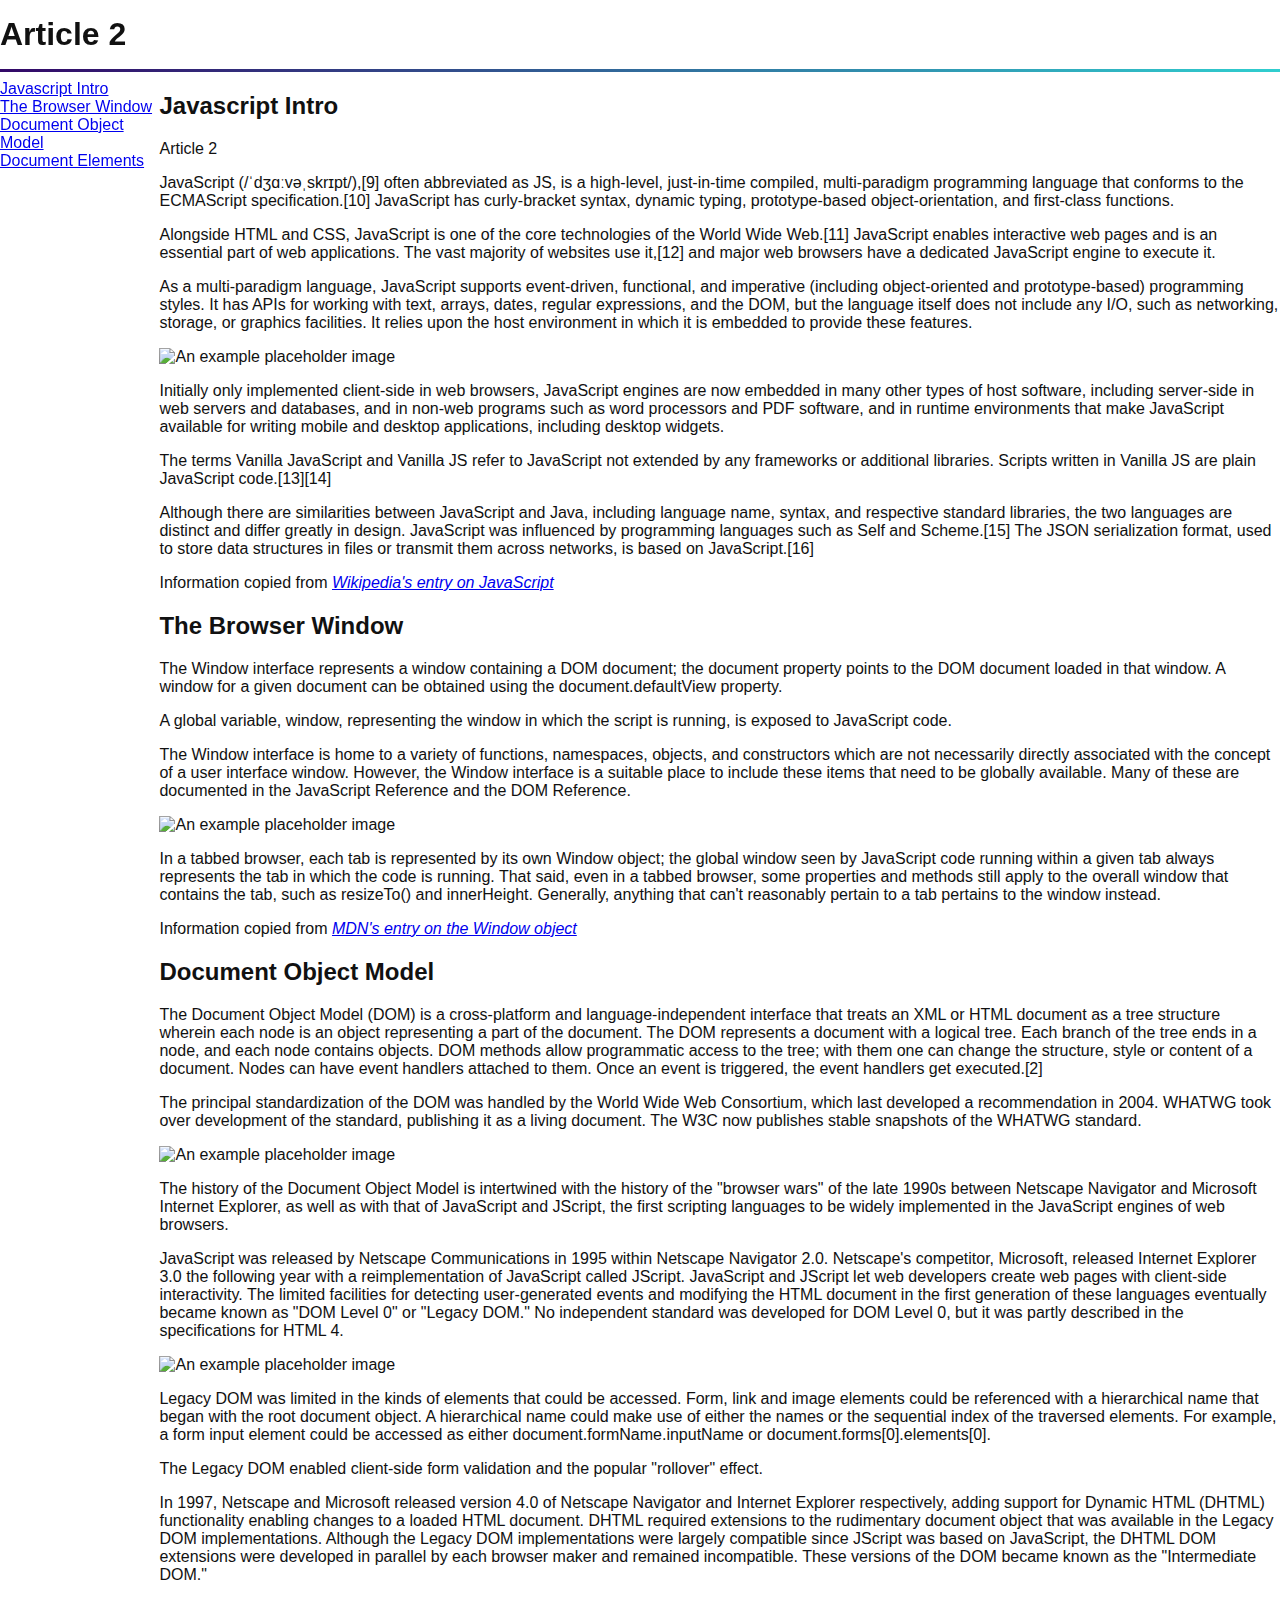
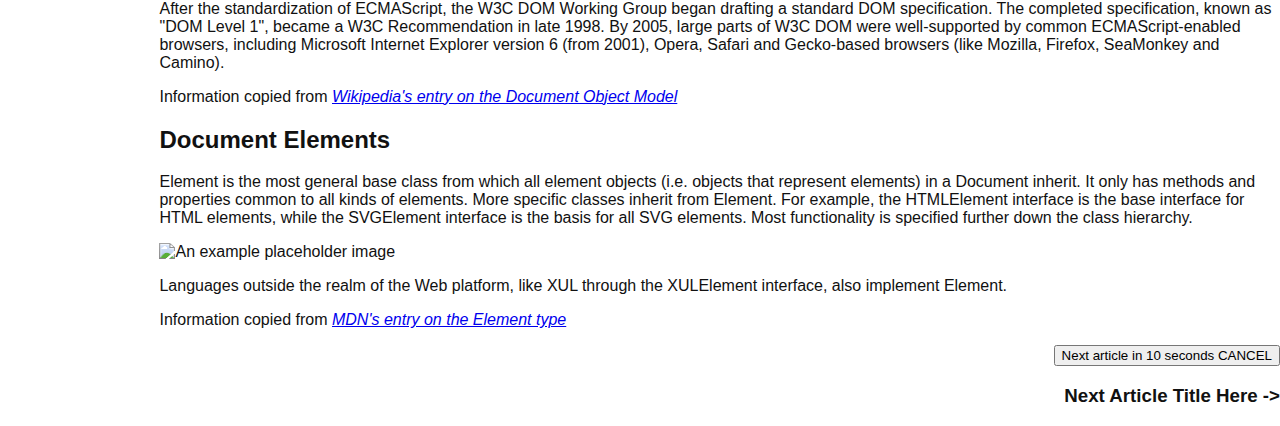
==== article-2.html @ b0dce340 "Nav bar size adjuested" ====
<!doctype html>
<html lang="en">
  <head>
    <meta charset="utf-8">
    <meta name="viewport" content="width=device-width, initial-scale=1.0">
    <title>Article Tools and Components (Change this)</title>
    <meta name="description" content="Article Tools and Components (Change this)">
    <meta name="author" content="Your Name Here">
    <link rel="stylesheet" href="css/reset.css">
    <link rel="stylesheet" href="css/index.css">
  </head>
  <body>
    <main class="story">
      <header class="article-title-header">
        <h1>Article 2</h1>
        <div id="progress-bar">progressBar</div>
      </header>
      <section class="content">
        <nav id="nav-summary">
          <ul id="nav-summary-list">
            <li><a href="#javascript">Javascript Intro</a></li>
            <li><a href="#window">The Browser Window</a></li>
            <li><a href="#document">Document Object Model</a></li>
            <li><a href="#element">Document Elements</a></li>
          </ul>
        </nav>
        <article class="article-body">
          <section id="javascript">
            <h2>Javascript Intro</h2>
            <p>Article 2</p>
            <p>JavaScript (/ˈdʒɑːvəˌskrɪpt/),[9] often abbreviated as JS, is a high-level, just-in-time compiled, multi-paradigm programming language that conforms to the ECMAScript specification.[10] JavaScript has curly-bracket syntax, dynamic typing, prototype-based object-orientation, and first-class functions.</p>
            <p>Alongside HTML and CSS, JavaScript is one of the core technologies of the World Wide Web.[11] JavaScript enables interactive web pages and is an essential part of web applications. The vast majority of websites use it,[12] and major web browsers have a dedicated JavaScript engine to execute it.</p>
            <p>As a multi-paradigm language, JavaScript supports event-driven, functional, and imperative (including object-oriented and prototype-based) programming styles. It has APIs for working with text, arrays, dates, regular expressions, and the DOM, but the language itself does not include any I/O, such as networking, storage, or graphics facilities. It relies upon the host environment in which it is embedded to provide these features.</p>
            <div><img src="https://via.placeholder.com/1600x900" alt="An example placeholder image"></div>
            <p>Initially only implemented client-side in web browsers, JavaScript engines are now embedded in many other types of host software, including server-side in web servers and databases, and in non-web programs such as word processors and PDF software, and in runtime environments that make JavaScript available for writing mobile and desktop applications, including desktop widgets.</p>
            <p>The terms Vanilla JavaScript and Vanilla JS refer to JavaScript not extended by any frameworks or additional libraries. Scripts written in Vanilla JS are plain JavaScript code.[13][14]</p>
            <p>Although there are similarities between JavaScript and Java, including language name, syntax, and respective standard libraries, the two languages are distinct and differ greatly in design. JavaScript was influenced by programming languages such as Self and Scheme.[15] The JSON serialization format, used to store data structures in files or transmit them across networks, is based on JavaScript.[16]</p>
            <footer><p>Information copied from <cite><a href="https://en.wikipedia.org/wiki/JavaScript">Wikipedia's entry on JavaScript</a></cite></p></footer>
          </section>
          <section id="window">
            <h2>The Browser Window</h2>
            <p>The Window interface represents a window containing a DOM document; the document property points to the DOM document loaded in that window. A window for a given document can be obtained using the document.defaultView property.</p>
            <p>A global variable, window, representing the window in which the script is running, is exposed to JavaScript code.</p>
            <p>The Window interface is home to a variety of functions, namespaces, objects, and constructors which are not necessarily directly associated with the concept of a user interface window. However, the Window interface is a suitable place to include these items that need to be globally available. Many of these are documented in the JavaScript Reference and the DOM Reference.</p>
            <div><img src="https://via.placeholder.com/1600x900" alt="An example placeholder image"></div>
            <p>In a tabbed browser, each tab is represented by its own Window object; the global window seen by JavaScript code running within a given tab always represents the tab in which the code is running. That said, even in a tabbed browser, some properties and methods still apply to the overall window that contains the tab, such as resizeTo() and innerHeight. Generally, anything that can't reasonably pertain to a tab pertains to the window instead.</p>
            <footer><p>Information copied from <cite><a href="https://developer.mozilla.org/en-US/docs/Web/API/window">MDN's entry on the Window object</a></cite></p></footer>
          </section>
          <section id="document">
            <h2>Document Object Model</h2>
            <p>The Document Object Model (DOM) is a cross-platform and language-independent interface that treats an XML or HTML document as a tree structure wherein each node is an object representing a part of the document. The DOM represents a document with a logical tree. Each branch of the tree ends in a node, and each node contains objects. DOM methods allow programmatic access to the tree; with them one can change the structure, style or content of a document. Nodes can have event handlers attached to them. Once an event is triggered, the event handlers get executed.[2]</p>
            <p>The principal standardization of the DOM was handled by the World Wide Web Consortium, which last developed a recommendation in 2004. WHATWG took over development of the standard, publishing it as a living document. The W3C now publishes stable snapshots of the WHATWG standard.</p>
            <div><img src="https://via.placeholder.com/1600x900" alt="An example placeholder image"></div>
            <p>The history of the Document Object Model is intertwined with the history of the "browser wars" of the late 1990s between Netscape Navigator and Microsoft Internet Explorer, as well as with that of JavaScript and JScript, the first scripting languages to be widely implemented in the JavaScript engines of web browsers.</p>
            <p>JavaScript was released by Netscape Communications in 1995 within Netscape Navigator 2.0. Netscape's competitor, Microsoft, released Internet Explorer 3.0 the following year with a reimplementation of JavaScript called JScript. JavaScript and JScript let web developers create web pages with client-side interactivity. The limited facilities for detecting user-generated events and modifying the HTML document in the first generation of these languages eventually became known as "DOM Level 0" or "Legacy DOM." No independent standard was developed for DOM Level 0, but it was partly described in the specifications for HTML 4.</p>
            <div><img src="https://via.placeholder.com/1600x900" alt="An example placeholder image"></div>
            <p>Legacy DOM was limited in the kinds of elements that could be accessed. Form, link and image elements could be referenced with a hierarchical name that began with the root document object. A hierarchical name could make use of either the names or the sequential index of the traversed elements. For example, a form input element could be accessed as either document.formName.inputName or document.forms[0].elements[0].</p>
            <p>The Legacy DOM enabled client-side form validation and the popular "rollover" effect.</p>
            <p>In 1997, Netscape and Microsoft released version 4.0 of Netscape Navigator and Internet Explorer respectively, adding support for Dynamic HTML (DHTML) functionality enabling changes to a loaded HTML document. DHTML required extensions to the rudimentary document object that was available in the Legacy DOM implementations. Although the Legacy DOM implementations were largely compatible since JScript was based on JavaScript, the DHTML DOM extensions were developed in parallel by each browser maker and remained incompatible. These versions of the DOM became known as the "Intermediate DOM."</p>
            <p>After the standardization of ECMAScript, the W3C DOM Working Group began drafting a standard DOM specification. The completed specification, known as "DOM Level 1", became a W3C Recommendation in late 1998. By 2005, large parts of W3C DOM were well-supported by common ECMAScript-enabled browsers, including Microsoft Internet Explorer version 6 (from 2001), Opera, Safari and Gecko-based browsers (like Mozilla, Firefox, SeaMonkey and Camino).</p>
            <footer><p>Information copied from <cite><a href="https://en.wikipedia.org/wiki/Document_Object_Model">Wikipedia's entry on the Document Object Model</a></cite></p></footer>
          </section>
          <section id="element">
            <h2>Document Elements</h2>
            <p>Element is the most general base class from which all element objects (i.e. objects that represent elements) in a Document inherit. It only has methods and properties common to all kinds of elements. More specific classes inherit from Element. For example, the HTMLElement interface is the base interface for HTML elements, while the SVGElement interface is the basis for all SVG elements. Most functionality is specified further down the class hierarchy.</p>
            <div><img src="https://via.placeholder.com/1600x900" alt="An example placeholder image"></div>
            <p>Languages outside the realm of the Web platform, like XUL through the XULElement interface, also implement Element.</p>
            <footer><p>Information copied from <cite><a href="https://developer.mozilla.org/en-US/docs/Web/API/Element">MDN's entry on the Element type</a></cite></p></footer>
          </section>
        </article>
      </section>

      <article class="next-article">
        <button>Next article in <sbuttonan>10</span> seconds <span>CANCEL</span></button>
        <h3 id="next-article-title">Next Article Title Here -></h3>  
      </article>

    </main>
    <script src="js/index.js"></script>
  </body>
</html>
---- css/index.css ----
:root {
  --primary-dark-color: rgba(51,8,103,1);
  --primary-light-color: rgba(48,206,207,1);
  --bg-primary-gradient: linear-gradient(90deg, var(--primary-dark-color) 0%, var(--primary-light-color) 100%)
}

body {
  font: 1em helvetica, arial, sans-serif;
  background-color: #fff;
  color: #111;
}

h1{
  margin: 0;
  padding: 1rem 0;
}

.story {
  padding: 0 0;
}

.article-title-header{
  position: sticky;
  top: 0;
  background-color: #fff;
}

#progress-bar{
  display: block;
  background-color: red;
  width: 100%;
  height: .2rem;
  color: rgba(255, 255, 255, 0);
  background: var(--primary-dark-color);
  background: var(--bg-primary-gradient);
}

.content {
  display: flex;
  /* background-color: pink; */
}

#nav-summary {
  /* background-color: red; */
  display: inline-block;
  width: 50%;
}

#nav-summary ul{
  position: sticky;
  top:5rem;
}

.article-body{
  display: inline-block;
  width: auto;
  /* background-color: cyan; */
}

.marked-summary{
  background-color: pink;
}

.next-article{
  text-align: right;
}
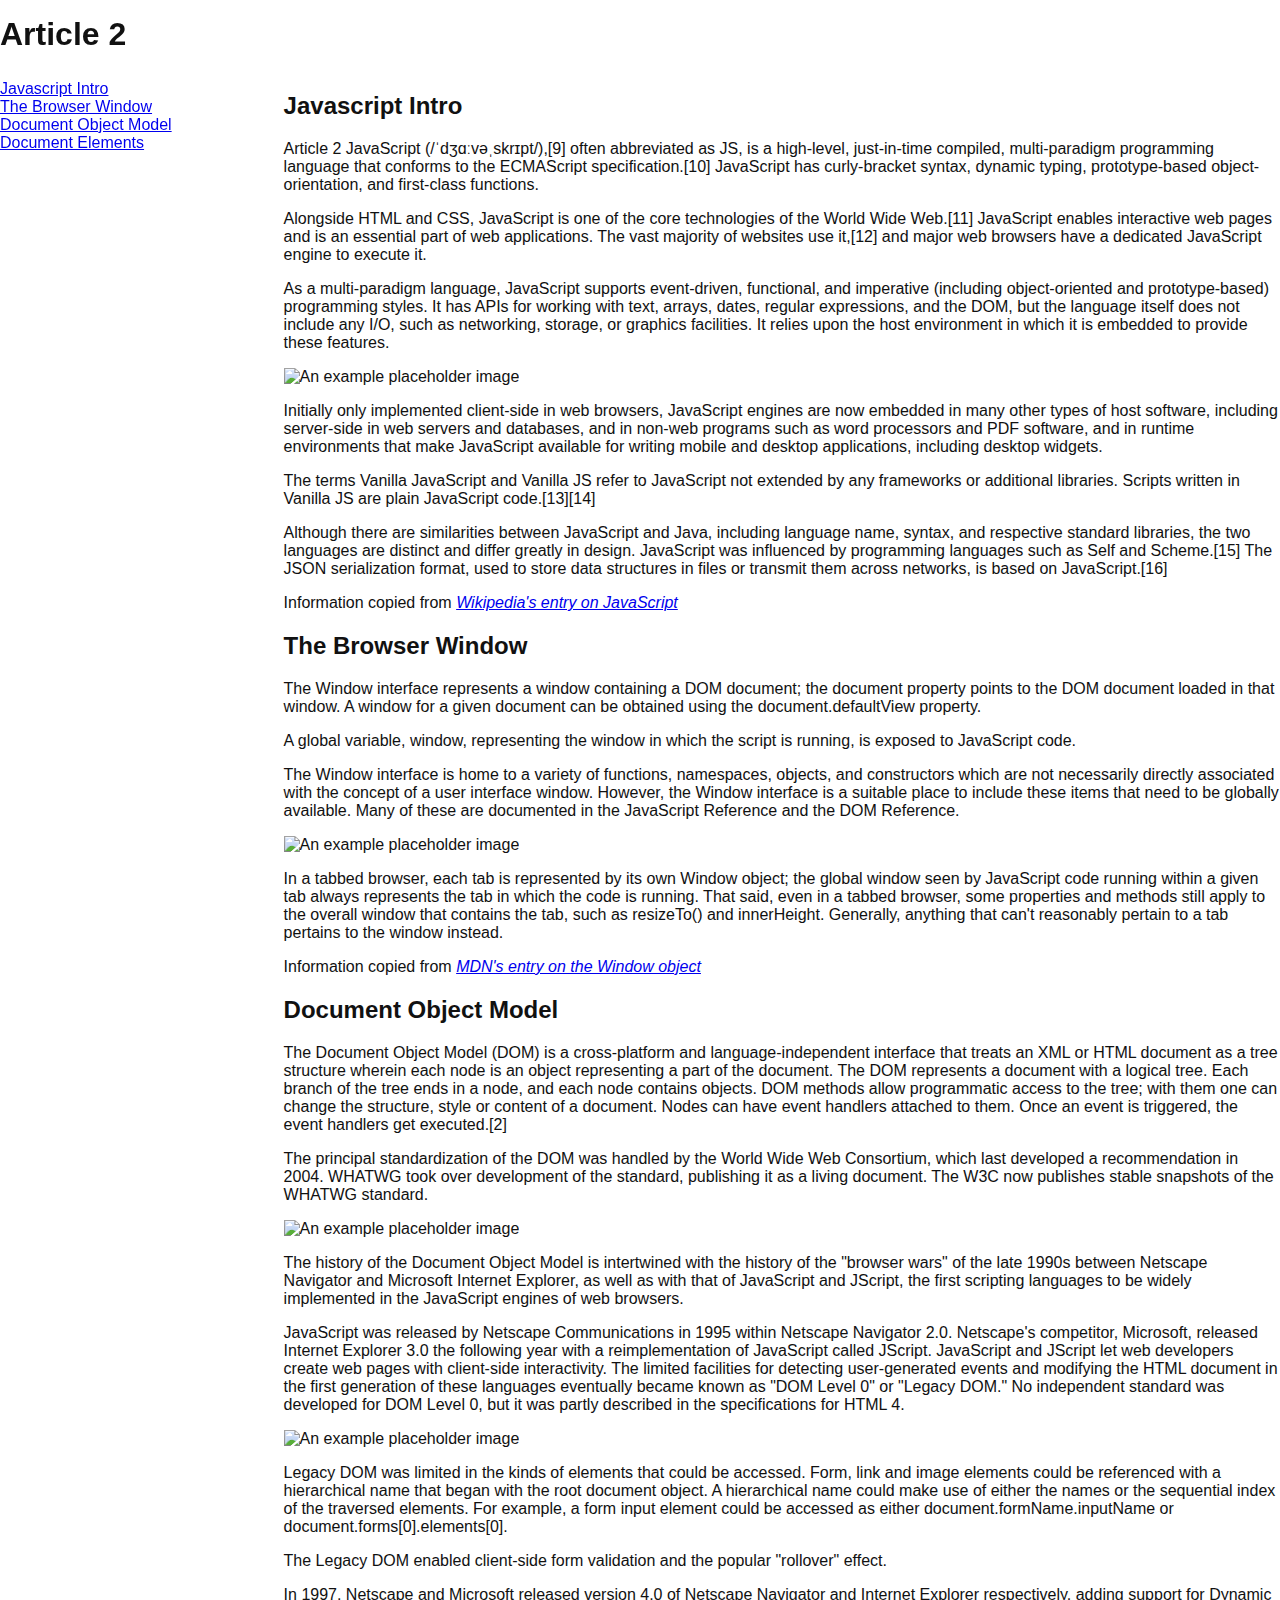
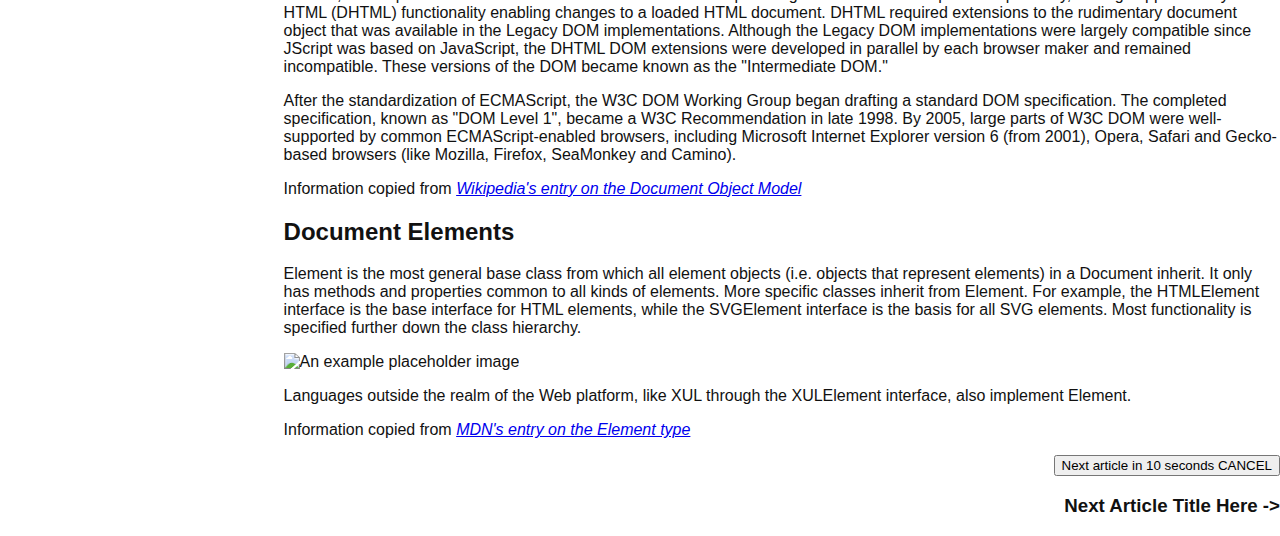
==== commit 046ff2ae: "everything" ====
--- a/article-2.html
+++ b/article-2.html
@@ -12,7 +12,7 @@
   <body>
     <main class="story">
       <header class="article-title-header">
-        <h1>Article 2</h1>
+        <h1 id="article-title">Article 2</h1>
         <div id="progress-bar">progressBar</div>
       </header>
       <section class="content">
@@ -27,8 +27,7 @@
         <article class="article-body">
           <section id="javascript">
             <h2>Javascript Intro</h2>
-            <p>Article 2</p>
-            <p>JavaScript (/ˈdʒɑːvəˌskrɪpt/),[9] often abbreviated as JS, is a high-level, just-in-time compiled, multi-paradigm programming language that conforms to the ECMAScript specification.[10] JavaScript has curly-bracket syntax, dynamic typing, prototype-based object-orientation, and first-class functions.</p>
+            <p>Article 2 JavaScript (/ˈdʒɑːvəˌskrɪpt/),[9] often abbreviated as JS, is a high-level, just-in-time compiled, multi-paradigm programming language that conforms to the ECMAScript specification.[10] JavaScript has curly-bracket syntax, dynamic typing, prototype-based object-orientation, and first-class functions.</p>
             <p>Alongside HTML and CSS, JavaScript is one of the core technologies of the World Wide Web.[11] JavaScript enables interactive web pages and is an essential part of web applications. The vast majority of websites use it,[12] and major web browsers have a dedicated JavaScript engine to execute it.</p>
             <p>As a multi-paradigm language, JavaScript supports event-driven, functional, and imperative (including object-oriented and prototype-based) programming styles. It has APIs for working with text, arrays, dates, regular expressions, and the DOM, but the language itself does not include any I/O, such as networking, storage, or graphics facilities. It relies upon the host environment in which it is embedded to provide these features.</p>
             <div><img src="https://via.placeholder.com/1600x900" alt="An example placeholder image"></div>
@@ -71,7 +70,7 @@
       </section>
 
       <article class="next-article">
-        <button>Next article in <sbuttonan>10</span> seconds <span>CANCEL</span></button>
+        <button id="cancel-button">Next article in <output id="next-article-timer">10</output> seconds <span>CANCEL</span></button>
         <h3 id="next-article-title">Next Article Title Here -></h3>  
       </article>
 
--- a/css/index.css
+++ b/css/index.css
@@ -28,7 +28,7 @@
 #progress-bar{
   display: block;
   background-color: red;
-  width: 100%;
+  width: 0%;
   height: .2rem;
   color: rgba(255, 255, 255, 0);
   background: var(--primary-dark-color);
@@ -43,7 +43,7 @@
 #nav-summary {
   /* background-color: red; */
   display: inline-block;
-  width: 50%;
+  width: 100%;
 }
 
 #nav-summary ul{
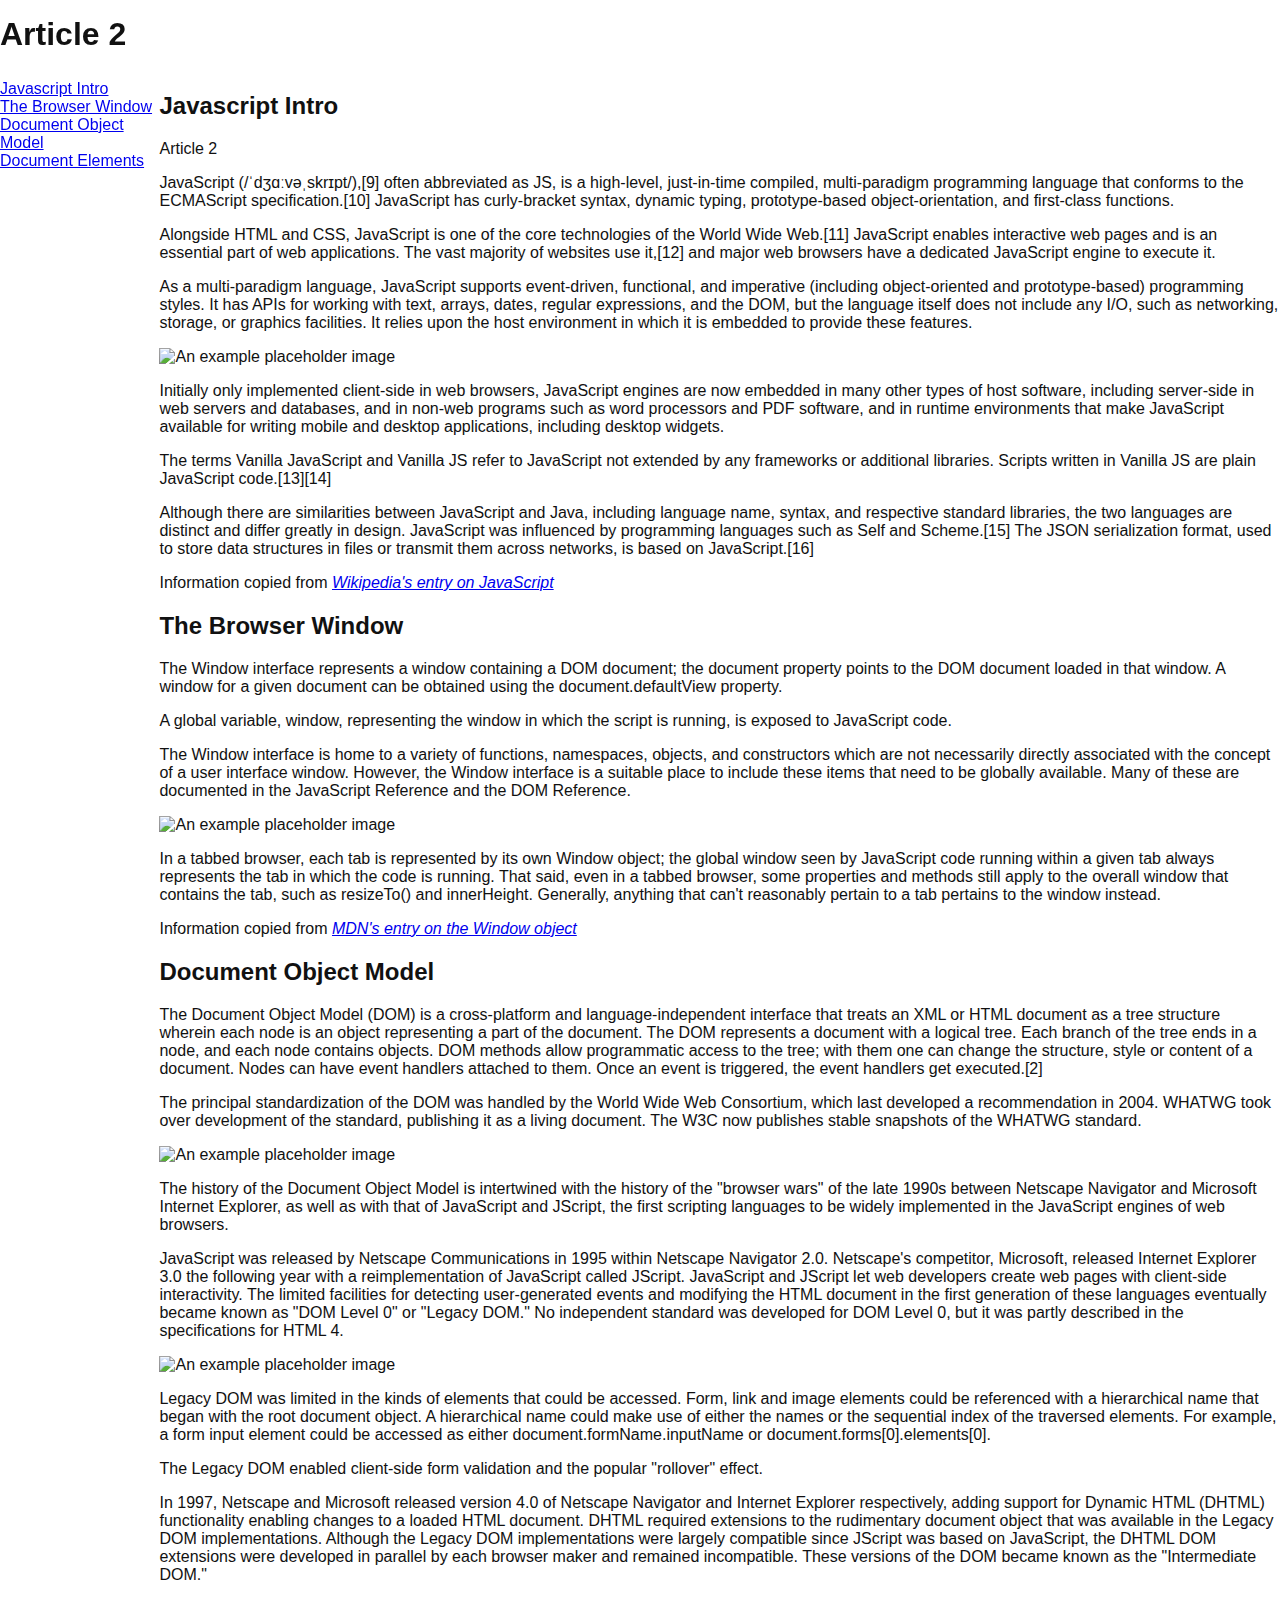
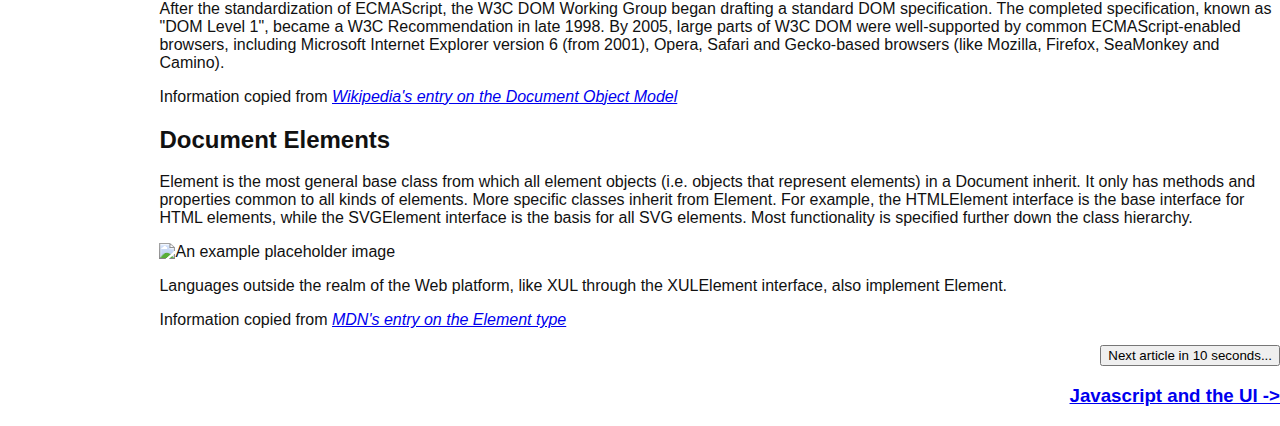
==== commit 42c2dfbd: "Artciles placeholders created" ====
--- a/article-2.html
+++ b/article-2.html
@@ -27,7 +27,8 @@
         <article class="article-body">
           <section id="javascript">
             <h2>Javascript Intro</h2>
-            <p>Article 2 JavaScript (/ˈdʒɑːvəˌskrɪpt/),[9] often abbreviated as JS, is a high-level, just-in-time compiled, multi-paradigm programming language that conforms to the ECMAScript specification.[10] JavaScript has curly-bracket syntax, dynamic typing, prototype-based object-orientation, and first-class functions.</p>
+            <p>Article 2</p>
+            <p>JavaScript (/ˈdʒɑːvəˌskrɪpt/),[9] often abbreviated as JS, is a high-level, just-in-time compiled, multi-paradigm programming language that conforms to the ECMAScript specification.[10] JavaScript has curly-bracket syntax, dynamic typing, prototype-based object-orientation, and first-class functions.</p>
             <p>Alongside HTML and CSS, JavaScript is one of the core technologies of the World Wide Web.[11] JavaScript enables interactive web pages and is an essential part of web applications. The vast majority of websites use it,[12] and major web browsers have a dedicated JavaScript engine to execute it.</p>
             <p>As a multi-paradigm language, JavaScript supports event-driven, functional, and imperative (including object-oriented and prototype-based) programming styles. It has APIs for working with text, arrays, dates, regular expressions, and the DOM, but the language itself does not include any I/O, such as networking, storage, or graphics facilities. It relies upon the host environment in which it is embedded to provide these features.</p>
             <div><img src="https://via.placeholder.com/1600x900" alt="An example placeholder image"></div>
@@ -70,7 +71,7 @@
       </section>
 
       <article class="next-article">
-        <button id="cancel-button">Next article in <output id="next-article-timer">10</output> seconds <span>CANCEL</span></button>
+        <button id="cancel-button">Next article in <output class="next-article-timer">10</output> seconds...</button>
         <h3 id="next-article-title">Next Article Title Here -></h3>  
       </article>
 
--- a/css/index.css
+++ b/css/index.css
@@ -43,7 +43,7 @@
 #nav-summary {
   /* background-color: red; */
   display: inline-block;
-  width: 100%;
+  width: 50%;
 }
 
 #nav-summary ul{
@@ -63,4 +63,5 @@
 
 .next-article{
   text-align: right;
-}+}
+
